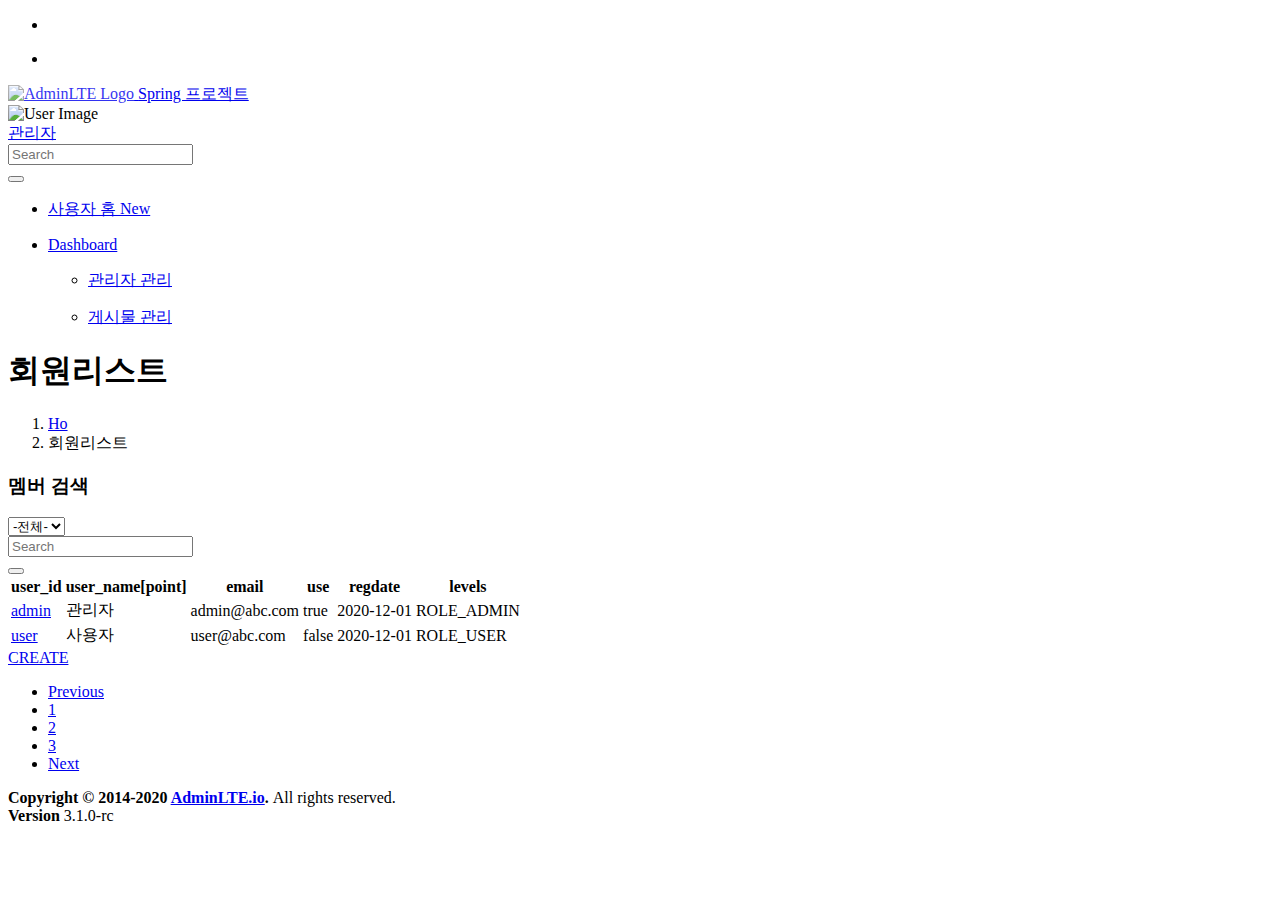
==== src/main/webapp/resources/member_list.html @ 89d4d24e "Admin LTE 커밋" ====
<!-- 관리자단 헤더 시작 header.jsp -->
<!DOCTYPE html>
<html lang="ko">
<head>
<meta charset="utf-8">
<meta name="viewport" content="width=device-width, initial-scale=1">
<title>관리자 | Dashboard</title>

<!-- Google Font: Source Sans Pro -->
<link rel="stylesheet"
	href="https://fonts.googleapis.com/css?family=Source+Sans+Pro:300,400,400i,700&display=fallback">
<!-- Font Awesome -->
<link rel="stylesheet"
	href="/resources/plugins/fontawesome-free/css/all.min.css">
<!-- Ionicons -->
<link rel="stylesheet"
	href="https://code.ionicframework.com/ionicons/2.0.1/css/ionicons.min.css">
<!-- Tempusdominus Bootstrap 4 -->
<link rel="stylesheet"
	href="/resources/plugins/tempusdominus-bootstrap-4/css/tempusdominus-bootstrap-4.min.css">
<!-- iCheck -->
<link rel="stylesheet"
	href="/resources/plugins/icheck-bootstrap/icheck-bootstrap.min.css">
<!-- JQVMap -->
<link rel="stylesheet" href="/resources/plugins/jqvmap/jqvmap.min.css">
<!-- Theme style -->
<link rel="stylesheet" href="/resources/dist/css/adminlte.min.css">
<!-- overlayScrollbars -->
<link rel="stylesheet"
	href="/resources/plugins/overlayScrollbars/css/OverlayScrollbars.min.css">
<!-- Daterange picker -->
<link rel="stylesheet"
	href="/resources/plugins/daterangepicker/daterangepicker.css">
<!-- summernote -->
<link rel="stylesheet"
	href="/resources/plugins/summernote/summernote-bs4.min.css">
</head>
<body class="hold-transition sidebar-mini layout-fixed">
	<div class="wrapper">

		<!-- 관리자화면 최상단 Navbar -->
		<nav
			class="main-header navbar navbar-expand navbar-white navbar-light">
			<!-- Left navbar links -->
			<ul class="navbar-nav">
				<li class="nav-item"><a class="nav-link" data-widget="pushmenu"
					href="#" role="button"><i class="fas fa-bars"></i></a></li>
			</ul>

			<!-- Right navbar links -->
			<ul class="navbar-nav ml-auto">

				<li class="nav-item"><a class="nav-link"
					data-widget="control-sidebar" data-slide="true" href="#"
					role="button"> <i class="fas fa-th-large"></i>
				</a></li>
			</ul>
		</nav>
		<!-- /.navbar -->

		<!-- 관리자화면 왼쪽 메뉴부분 Main Sidebar Container -->
		<aside class="main-sidebar sidebar-dark-primary elevation-4">
			<!-- Brand Logo -->
			<a href="home.html" class="brand-link"> <img
				src="/resources/dist/img/AdminLTELogo.png" alt="AdminLTE Logo"
				class="brand-image img-circle elevation-3" style="opacity: .8">
				<span class="brand-text font-weight-light">Spring 프로젝트</span>
			</a>

			<!-- 왼쪽메뉴 Sidebar -->
			<div class="sidebar">
				<!-- 로그인한 사용자표시 Sidebar user panel (optional) -->
				<div class="user-panel mt-3 pb-3 mb-3 d-flex">
					<div class="image">
						<img src="/resources/dist/img/user2-160x160.jpg"
							class="img-circle elevation-2" alt="User Image">
					</div>
					<div class="info">
						<a href="#" class="d-block">관리자</a>
					</div>
				</div>

				<!-- 검색폼 SidebarSearch Form -->
				<div class="form-inline">
					<div class="input-group" data-widget="sidebar-search">
						<input class="form-control form-control-sidebar" type="search"
							placeholder="Search" aria-label="Search">
						<div class="input-group-append">
							<button class="btn btn-sidebar">
								<i class="fas fa-search fa-fw"></i>
							</button>
						</div>
					</div>
				</div>

				<!-- 대쉬보드메뉴 & 사용자 홈 -->
				<nav class="mt-2">
					<ul class="nav nav-pills nav-sidebar flex-column"
						data-widget="treeview" role="menu" data-accordion="false">
						<li class="nav-item"><a href="/" class="nav-link"> <i
								class="nav-icon fas fa-th"></i>
								<p>
									사용자 홈 <span class="right badge badge-danger">New</span>
								</p>
						</a></li>
						<!-- Add icons to the links using the .nav-icon class
               with font-awesome or any other icon font library -->
						<li class="nav-item menu-open"><a href="#"
							class="nav-link active"> <i
								class="nav-icon fas fa-tachometer-alt"></i>
								<p>
									Dashboard <i class="right fas fa-angle-left"></i>
								</p>
						</a>
							<ul class="nav nav-treeview">
								<li class="nav-item"><a href="./member_list.html.html"
									class="nav-link"> <i class="far fa-circle nav-icon"></i>
										<p>관리자 관리</p>
								</a></li>
								<li class="nav-item"><a href="./board_list.html"
									class="nav-link"> <i class="far fa-circle nav-icon"></i>
										<p>게시물 관리</p>
								</a></li>
							</ul></li>

					</ul>

				</nav>
				<!-- /.sidebar-menu -->
			</div>
			<!-- /.sidebar -->
		</aside>
		<!-- 관리자단 헤더 끝 -->

		<!-- 대시보드 본문 Content Wrapper. Contains page content -->
		<div class="content-wrapper">
			<!-- 본문헤더 Content Header (Page header) -->
			<div class="content-header">
				<div class="container-fluid">
					<div class="row mb-2">
						<div class="col-sm-6">
							<h1 class="m-0">회원리스트</h1>
						</div>
						<!-- /.col -->
						<div class="col-sm-6">
							<ol class="breadcrumb float-sm-right">
								<li class="breadcrumb-item"><a href="#">Ho</a></li>
								<li class="breadcrumb-item active">회원리스트</li>
							</ol>
						</div>
						<!-- /.col -->
					</div>
					<!-- /.row -->
				</div>
				<!-- /.container-fluid -->
			</div>
			<!-- /.content-header -->

			<!-- 본문내용 Main content -->
			<section class="content">
				<div class="container-fluid">

					<div class="row">
						<!-- 부트스트랩의 디자인 클래스 row -->
						<div class="col-12">
							<!-- 그리드시스템중 12가로 칼럼중 12=100% -->
							<div class="card">
								<!-- 부트스트랩의 카드 클래스:네모난 디자인 -->
								<div class="card-header">
									<h3 class="card-title">멤버 검색</h3>

									<div class="card-tools">

										<form name="search_form" action="member_list.html"
											method="get">
										<div class="input-group input-group-sm">
											<div>
												<select class="form-control">
													<option value="" selected>-전체-</option>
													<option value="user_id" data-select2-id="8">ID</option>
													<option value="user_name" data-select2-id="16">이름</option>
												</select>
											</div>

											<div>
												<input type="text" name="search_keyword"
													class="form-control float-right" placeholder="Search">
											</div>
											
											<div class="input-group-append">
												<button type="submit" class="btn btn-default">
													<i class="fas fa-search"></i>
												</button>	
											</div>
											
										</div>
										</form>

									</div>
								</div>
								<!-- /.card-header -->
								<div class="card-body table-responsive p-0">
									<table class="table table-hover text-nowrap">
										<thead>
											<tr>
												<th>user_id</th>
												<!-- 테이블 헤드 타이틀태그th -->
												<th>user_name[point]</th>
												<th>email</th>
												<th>use</th>
												<th>regdate</th>
												<th>levels</th>
											</tr>
										</thead>
										<tbody>
											<tr onclick="javascript:location.href='member_view.html?user_id=admin';"
												style="cursor: pointer;">
												<td><a href="member_view.html?user_id=admin">admin</a></td>
												<!-- 위 a 링크값은 리스트가 늘어날수록 동적으로 user_id값이 변하게됨. 개발자가 jsp로 처리 -->
												<td>관리자</td>
												<td>admin@abc.com</td>
												<td>true</td>
												<td>2020-12-01</td>
												<td><span class="badge bg-danger">ROLE_ADMIN</span></td>
												<!-- 권한표시는 부트스트랩 뱃지 클래스 사용 -->
											</tr>

											<tr>
												<td><a href="member_view.html?user_id=user">user</a></td>
												<td>사용자</td>
												<td>user@abc.com</td>
												<td>false</td>
												<td>2020-12-01</td>
												<td><span class="badge bg-danger">ROLE_USER</span></td>
											</tr>

										</tbody>
									</table>
									</div>
									<!-- /.card-body -->
									
								</div>
								<!-- /.card -->
								<!-- 버튼영역 시작 -->
								<div class="card-body">
									<a href="member_write.html"
										class="btn btn-primary float-right">CREATE</a>
									<!-- (위)부트스트랩 디자인 버튼클래스를 이용해서 a태그를 버튼모양 만들기 -->
								</div>

								<!-- 버튼영역 끝 -->

								<!-- 페이지영역 시작 -->
								<div class="pagination justify-content-center">

									<ul class="pagination">
										<li class="paginate_button page-item previous disabled"
											id="example2_previous"><a href="#"
											aria-controls="example2" data-dt-idx="0" tabindex="0"
											class="page-link">Previous</a></li>

										<li class="paginate_button page-item active"><a href="#"
											aria-controls="example2" data-dt-idx="1" tabindex="0"
											class="page-link">1</a></li>
										<li class="paginate_button page-item "><a href="#"
											aria-controls="example2" data-dt-idx="2" tabindex="0"
											class="page-link">2</a></li>
										<li class="paginate_button page-item "><a href="#"
											aria-controls="example2" data-dt-idx="3" tabindex="0"
											class="page-link">3</a></li>

										<li class="paginate_button page-item next" id="example2_next"><a
											href="#" aria-controls="example2" data-dt-idx="7"
											tabindex="0" class="page-link">Next</a></li>
									</ul>

								</div>
								
								<!-- 페이지영역 끝 -->
						</div>
					</div>

				
				</div><!-- /.container-fluid -->
			</section>
			<!-- /.content -->
		</div>
		<!-- /.content-wrapper -->

		<!-- 관리자단 footer 시작 footer.jsp -->
		<footer class="main-footer">
			<strong>Copyright &copy; 2014-2020 <a
				href="https://adminlte.io">AdminLTE.io</a>.
			</strong> All rights reserved.
			<div class="float-right d-none d-sm-inline-block">
				<b>Version</b> 3.1.0-rc
			</div>
		</footer>

		<!-- 로그아웃 영역 Control Sidebar -->
		<aside class="control-sidebar control-sidebar-dark">
			<!-- Control sidebar content goes here -->
		</aside>
		<!-- /.control-sidebar -->
	</div>
	<!-- ./wrapper -->

	<!-- jQuery -->
	<script src="/resources/plugins/jquery/jquery.min.js"></script>
	<!-- jQuery UI 1.11.4 -->
	<script src="/resources/plugins/jquery-ui/jquery-ui.min.js"></script>
	<!-- Resolve conflict in jQuery UI tooltip with Bootstrap tooltip -->
	<script>
		$.widget.bridge('uibutton', $.ui.button)
	</script>
	<!-- Bootstrap 4 -->
	<script src="/resources/plugins/bootstrap/js/bootstrap.bundle.min.js"></script>
	<!-- ChartJS -->
	<script src="/resources/plugins/chart.js/Chart.min.js"></script>
	<!-- Sparkline -->
	<script src="/resources/plugins/sparklines/sparkline.js"></script>
	<!-- JQVMap -->
	<script src="/resources/plugins/jqvmap/jquery.vmap.min.js"></script>
	<script src="/resources/plugins/jqvmap/maps/jquery.vmap.usa.js"></script>
	<!-- jQuery Knob Chart -->
	<script src="/resources/plugins/jquery-knob/jquery.knob.min.js"></script>
	<!-- daterangepicker -->
	<script src="/resources/plugins/moment/moment.min.js"></script>
	<script src="/resources/plugins/daterangepicker/daterangepicker.js"></script>
	<!-- Tempusdominus Bootstrap 4 -->
	<script
		src="/resources/plugins/tempusdominus-bootstrap-4/js/tempusdominus-bootstrap-4.min.js"></script>
	<!-- Summernote -->
	<script src="/resources/plugins/summernote/summernote-bs4.min.js"></script>
	<!-- overlayScrollbars -->
	<script
		src="/resources/plugins/overlayScrollbars/js/jquery.overlayScrollbars.min.js"></script>
	<!-- AdminLTE App -->
	<script src="/resources/dist/js/adminlte.js"></script>
	<!-- AdminLTE for demo purposes -->
	<script src="/resources/demo.js"></script>
	<!-- AdminLTE dashboard demo (This is only for demo purposes) -->
	<script src="/resources/dist/js/pages/dashboard.js"></script>
</body>
</html>
<!-- 관리자단 footer 끝 -->
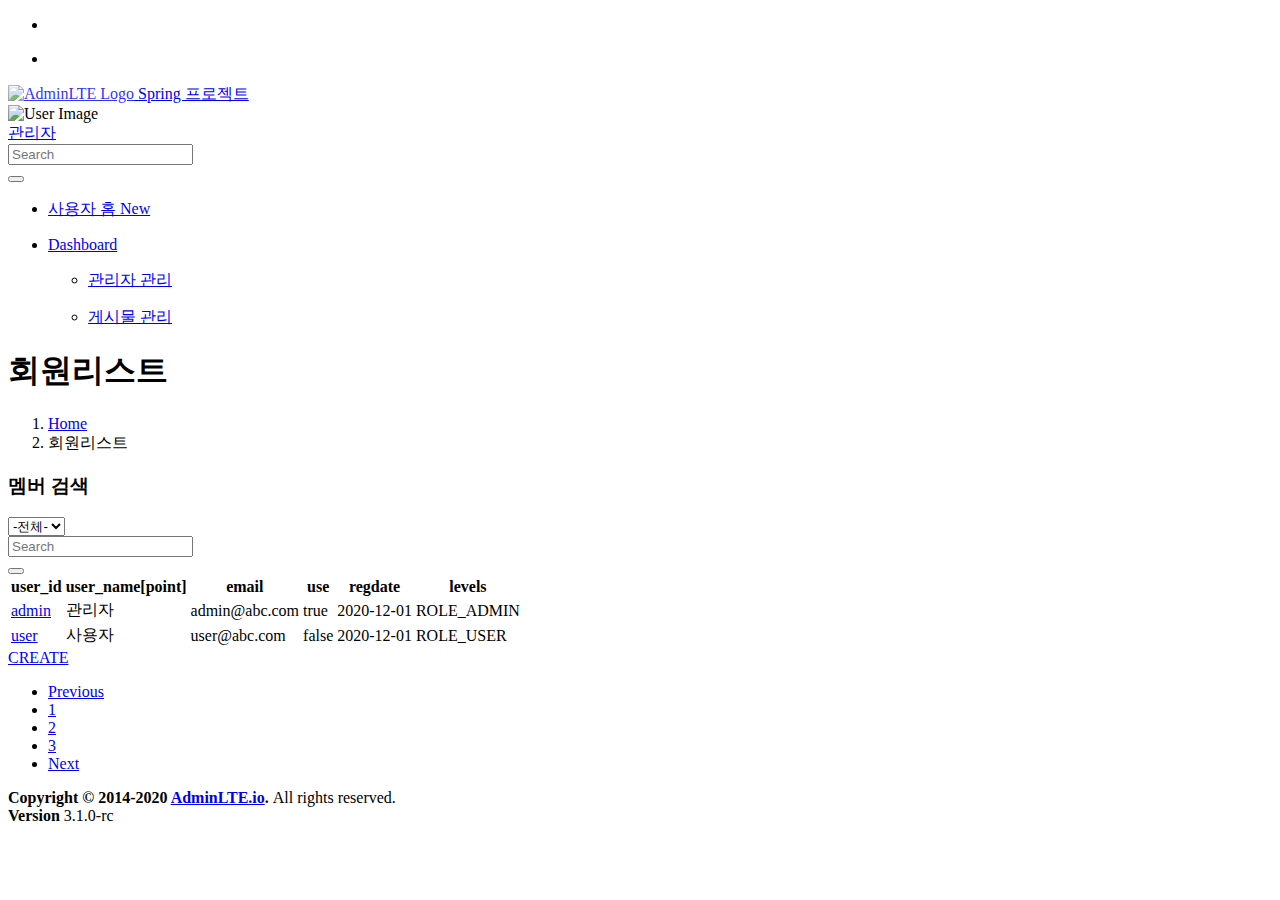
==== commit bf06d31e: "헤로쿠 배포 준비" ====
--- a/src/main/webapp/resources/member_list.html
+++ b/src/main/webapp/resources/member_list.html
@@ -144,7 +144,7 @@
 						<!-- /.col -->
 						<div class="col-sm-6">
 							<ol class="breadcrumb float-sm-right">
-								<li class="breadcrumb-item"><a href="#">Ho</a></li>
+								<li class="breadcrumb-item"><a href="#">Home</a></li>
 								<li class="breadcrumb-item active">회원리스트</li>
 							</ol>
 						</div>
